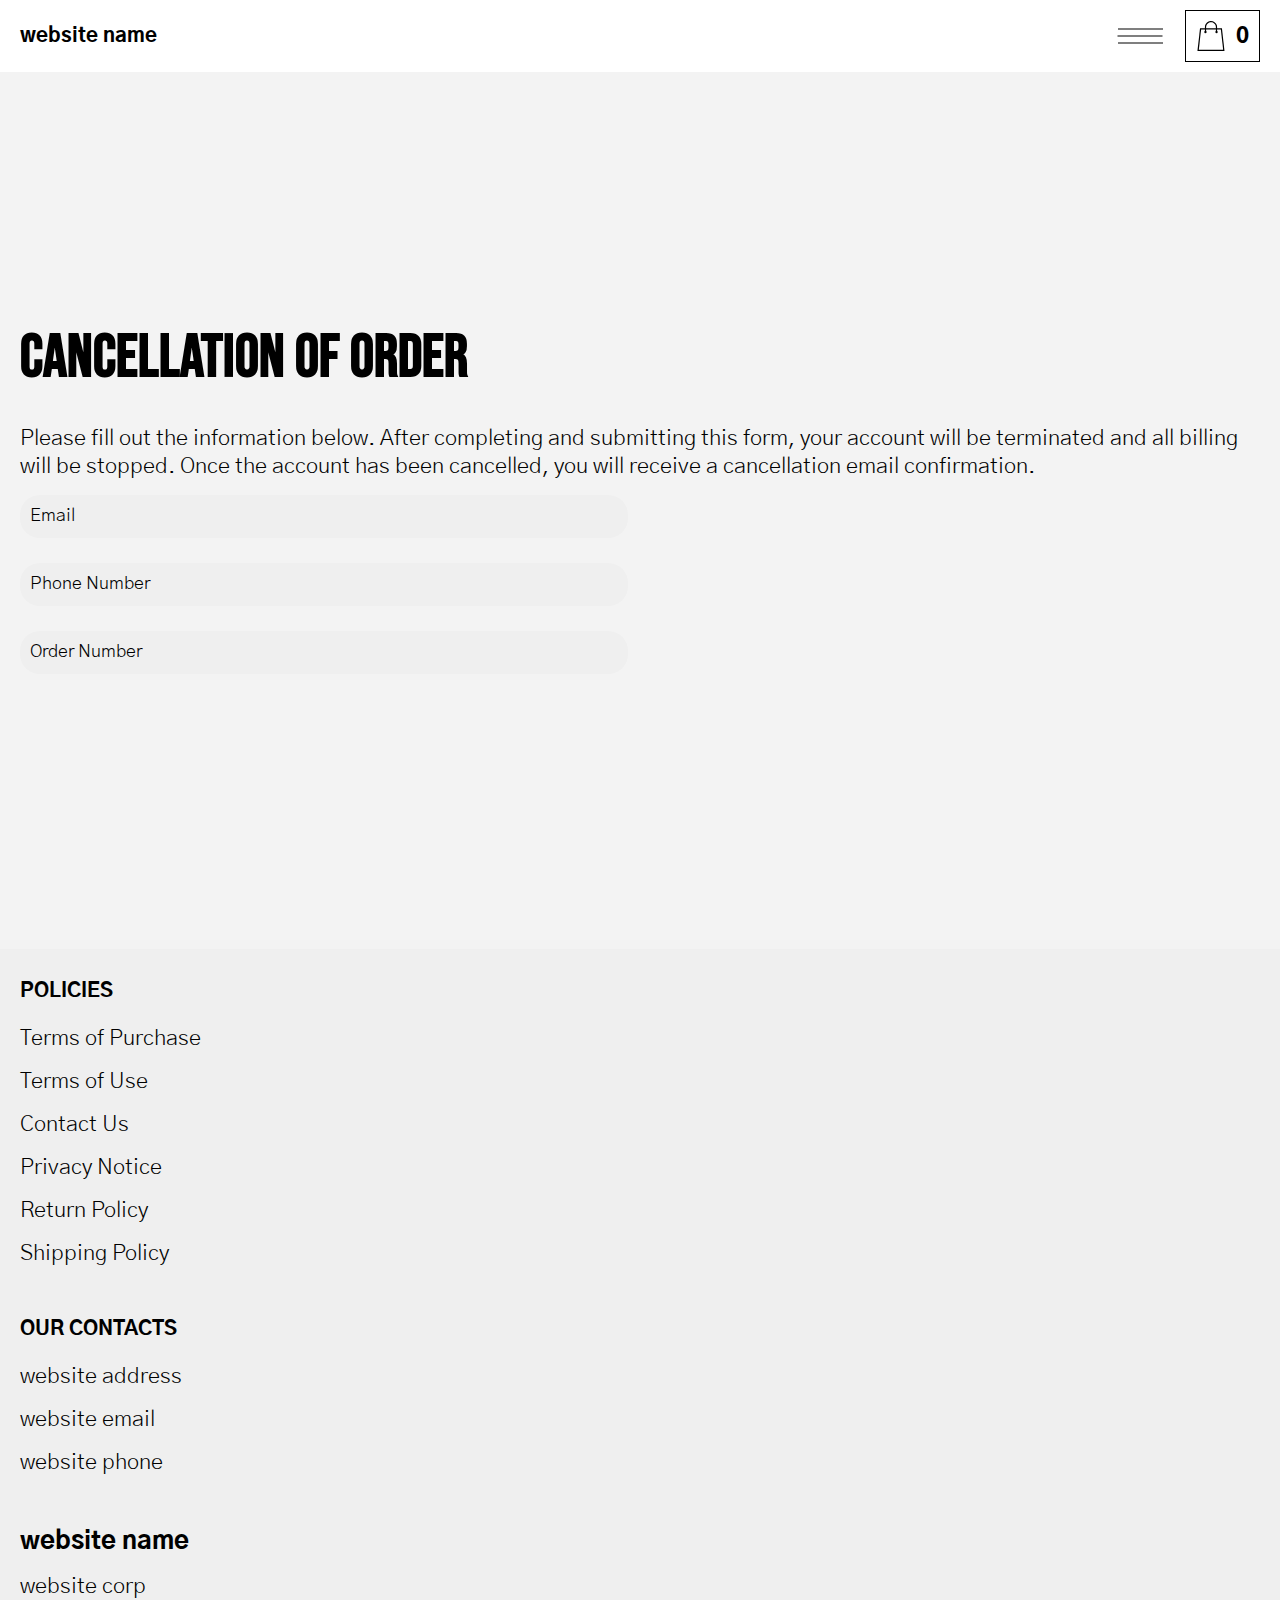
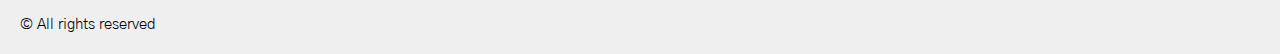
==== cancellation.html @ 3c40be50 "+" ====
<!DOCTYPE html>
<html lang="en">

<head>
  <meta charset="UTF-8" />
  <meta http-equiv="X-UA-Compatible" content="IE=edge" />
  <meta name="viewport" content="width=device-width, initial-scale=1.0" />
  <link rel="stylesheet" href="./css/style.css" />
  <title>Shop</title>
</head>

<body>




  <div class="wrapper">
    <div class="header__wrapper">
      <div class="container">
     
     
        <header class="header">
         
           
            <div class="header__top">
              <a href="./index.html" class="header__logo logo js_website-name"></a>
              <div class="header-block">
                <div class="df">
                  <button class="header__btn js_menu-btn">
                    <span></span>
                  </button>
                  <a href="./shop.html" class="cart__span-box">
                     
                    <svg version="1.0" xmlns="http://www.w3.org/2000/svg"
                    width="884.000000pt" height="980.000000pt" viewBox="0 0 884.000000 980.000000"
                    preserveAspectRatio="xMidYMid meet">
                   
                   <g transform="translate(0.000000,980.000000) scale(0.100000,-0.100000)"
                    stroke="none">
                   <path d="M4190 9785 c-397 -49 -766 -214 -1078 -479 -198 -169 -378 -403 -492
                   -640 -142 -295 -175 -460 -186 -931 -2 -126 -7 -254 -10 -282 l-5 -53 -784 0
                   c-431 0 -786 -4 -789 -8 -7 -11 -57 -438 -256 -2182 -403 -3524 -580 -5101
                   -580 -5162 l0 -48 4410 0 4410 0 0 46 c0 53 -25 278 -250 2264 -404 3559 -578
                   5068 -586 5082 -3 4 -358 8 -789 8 l-784 0 -5 53 c-3 28 -8 164 -11 301 -8
                   366 -25 491 -96 700 -298 870 -1211 1443 -2119 1331z m555 -419 c203 -46 435
                   -147 597 -262 109 -78 297 -267 375 -377 70 -100 168 -287 207 -395 71 -198
                   96 -386 96 -709 l0 -223 -1600 0 -1600 0 0 219 c0 228 11 374 36 501 39 191
                   146 435 267 607 77 109 266 299 372 375 197 139 461 247 680 278 97 14 489 4
                   570 -14z m-2315 -2595 l0 -219 -54 -40 c-105 -80 -151 -185 -144 -331 6 -113
                   44 -197 122 -269 90 -81 132 -97 261 -97 98 0 116 3 167 27 76 35 153 109 192
                   183 30 57 31 65 31 175 0 106 -2 119 -28 170 -16 30 -57 84 -93 120 l-64 66 0
                   217 0 217 1600 0 1600 0 0 -217 0 -217 -64 -66 c-36 -36 -77 -90 -93 -120 -26
                   -51 -28 -64 -28 -170 0 -110 1 -118 31 -175 39 -74 116 -148 192 -183 51 -24
                   69 -27 167 -27 129 0 171 16 261 97 78 72 116 156 122 269 7 145 -38 248 -144
                   332 l-54 42 0 217 0 218 615 0 c338 0 615 -3 615 -7 0 -5 5 -37 10 -73 18
                   -125 261 -2247 520 -4540 197 -1744 221 -1961 215 -1971 -8 -12 -7922 -12
                   -7929 0 -7 10 30 344 224 2061 291 2568 505 4432 516 4498 l6 32 614 0 614 0
                   0 -219z"/>
                   </g>
                   </svg>
                      <span class="cart__span js_cart__span"></span>
                  </a>
                </div>
    
                  <nav class="nav js_menu">
                    <ul class="nav__list">
                      <li class="nav__item">
                        <a href="./purchase.html" class="nav__link">Terms of Purchase</a>
                      </li>
                      <li class="nav__item">
                        <a href="./use.html" class="nav__link">Terms of Use</a>
                      </li>
                      <li class="nav__item">
                        <a href="./contacts.html" class="nav__link">Contact Us</a>
                      </li>
                      <li class="nav__item">
                        <a href="./privacy.html" class="nav__link">Privacy Notice</a>
                      </li>
                      <li class="nav__item">
                        <a href="./return.html" class="nav__link">Return Policy</a>
                      </li>
                      <li class="nav__item">
                        <a href="./shipping.html" class="nav__link">Shipping Policy</a>
                      </li>
                    </ul>
                  </nav>
              </div>
 
          
          </div>
        </header>
     
      </div>
    </div>

    <main class="main bg-main">
        <div class="text-section__wrapper white__wrapper">
          <section class="text-section">
            <div class="container">
              <h1 class="title">Cancellation of Order</h1>
              <form>
                <p class="text">Please fill out the information below. After completing and submitting this form, 
                  your account will be terminated and all billing will be stopped. Once the account has been cancelled, you will receive a cancellation email confirmation.
                </p>
                <label class="label js_label">
                  <input type="text" class="input js_input" data-role="required" name="email" placeholder="Email">
                </label>
          
                <label class="label js_label">
                  <input type="text" class="input js_input" data-role="required" name="phone" placeholder="Phone Number">
                </label>
    
                <label class="label js_label">
                  <input type="text" class="input js_input" data-role="required" name="orderid" placeholder="Order Number">
                </label>
              </form> 
            </div>
          </section>
      </div>
    </main>

    <div class="footer__wrapper">
      <footer class="footer">
          <div class="container">
            <div class="footer__block">
              <p class="footer__title">Policies</p>
              <ul class="footer__list">
                <li class="footer__item">
                  <a href="./purchase.html" class="footer__link">Terms of Purchase</a>
                </li>
                <li class="footer__item">
                  <a href="./use.html" class="footer__link">Terms of Use</a>
                </li>
                <li class="footer__item">
                  <a href="./contacts.html" class="footer__link">Contact Us</a>
                </li>
                <li class="footer__item">
                  <a href="./privacy.html" class="footer__link">Privacy Notice</a>
                </li>
                <li class="footer__item">
                  <a href="./return.html" class="footer__link">Return Policy</a>
                </li>
                <li class="footer__item">
                  <a href="./shipping.html" class="footer__link">Shipping Policy</a>
                </li>
              </ul>
            </div>
              <div class="footer__block">
                <p class="footer__title">Our Contacts</p>
                <ul class="footer__list">
                  <li class="footer__item">
                    <span class="text  js_website-address"></span>
                   </li>
                   <li class="footer__item">
                    <a href="" class="footer__link js_website-email"></a>
                    </li>
                    <li class="footer__item">
                      <a href="" class="footer__link js_website-phone"></a>
                    </li>
                </ul>
              </div>
              <div class="footer__block footer__block--right">
                <ul class="footer__list">
                  <li class="footer__item">
                    <a href="./index.html" class="footer__logo logo js_website-name"></a>
                  </li>
                  <li class="footer__item">
                    <p class="text js_website-corp"></p>
                  </li>
                  <li class="footer__item">
                    <span class="footer__span">© All rights reserved</span>
                  </li>
                </ul>
              </div>
          </div>
    </footer>
    </div>
  </div>

 
  <script type="module" src="./js/on-load.js"></script>
  <script type="module" src="./js/website-data.js"></script> 
  <script>
    const menuBtn = document.querySelector('.js_menu-btn');
    const menu = document.querySelector('.js_menu');
    menuBtn.addEventListener('click', () => {
      menuBtn.classList.toggle('active');
      menu.classList.toggle('open-menu');
      document.body.classList.toggle('open-menu');
    })
  </script>
</body>

</html>
---- css/style.css ----
@import './fonts.css';
@import './vars.css';
@import './utils.css';
@import './header.css';
@import './footer.css';
@import './hero.css';
@import './products.css';
@import './product.css';
@import './text-section.css';
@import './order.css';
@import './thank-you.css';
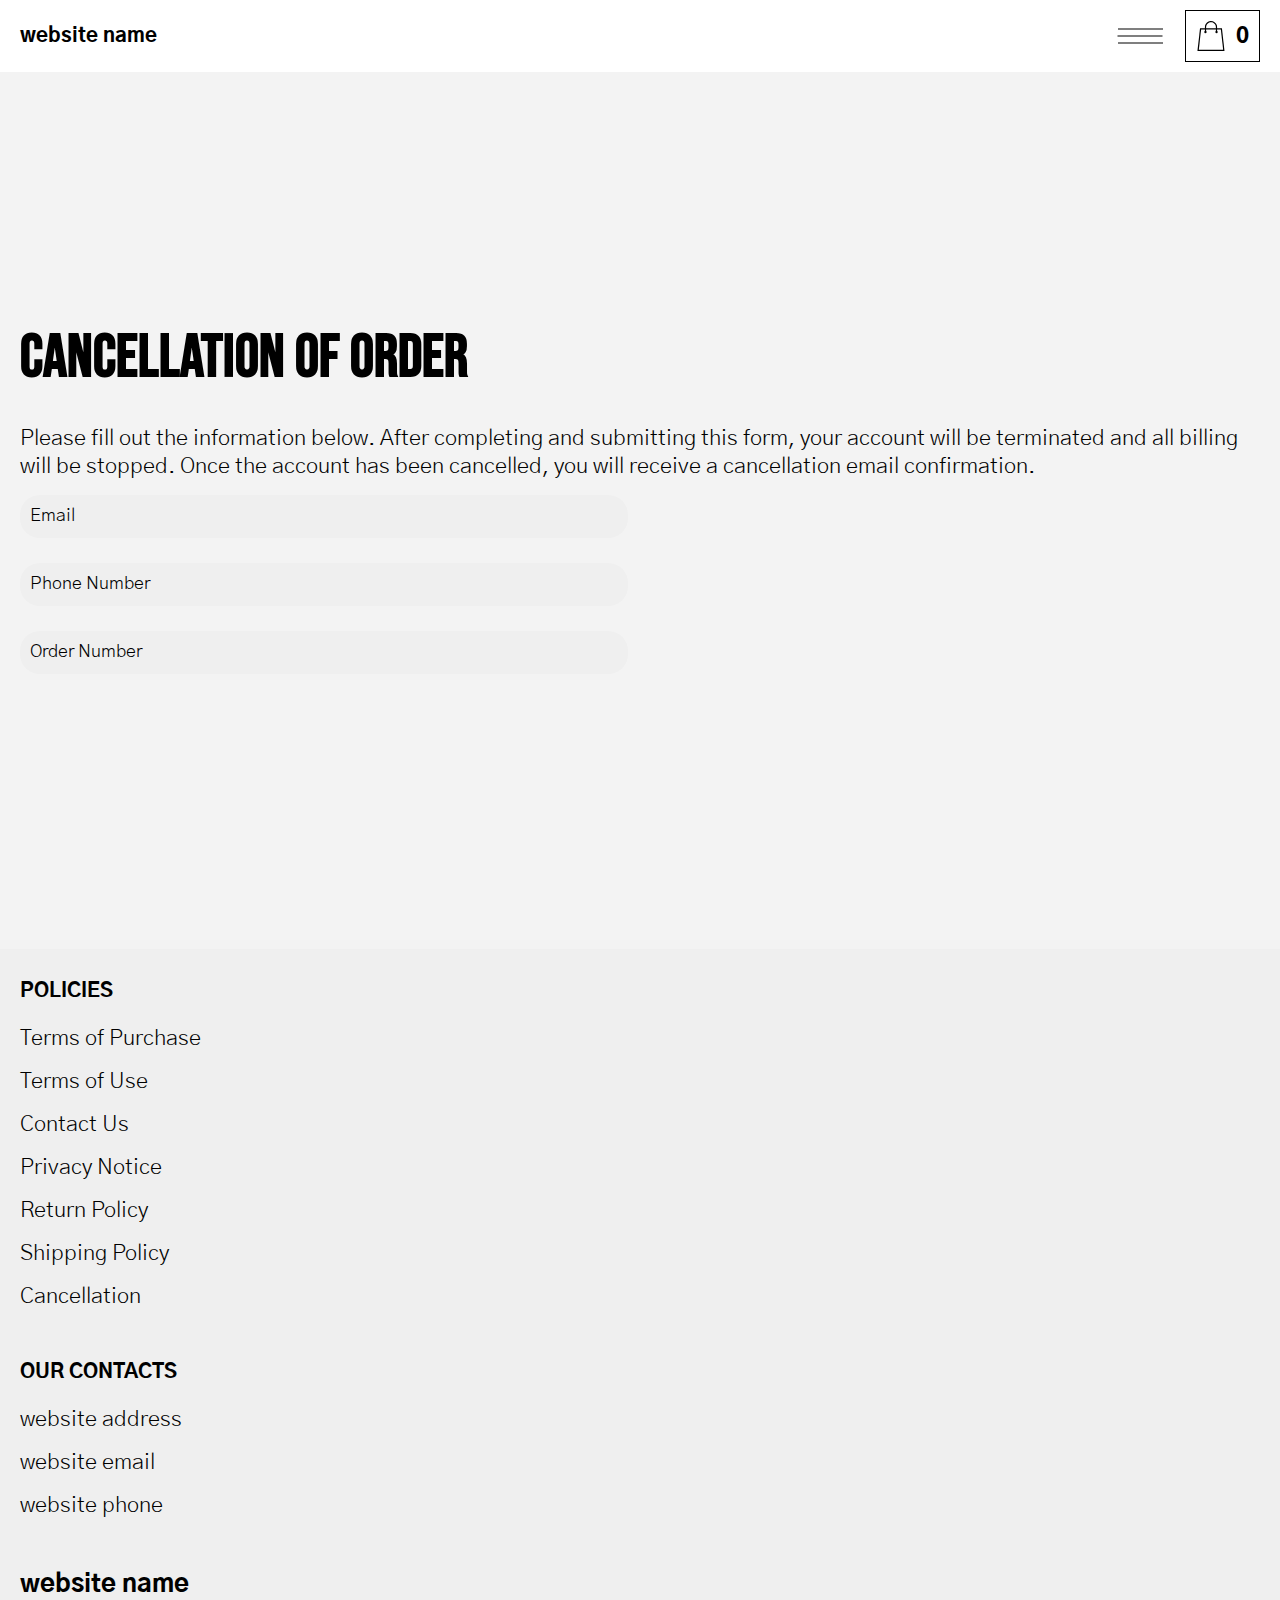
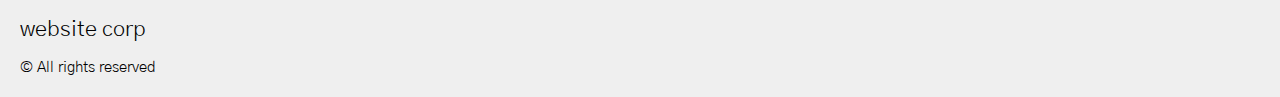
==== commit 4edf3b34: "+" ====
--- a/cancellation.html
+++ b/cancellation.html
@@ -143,6 +143,9 @@
                 <li class="footer__item">
                   <a href="./shipping.html" class="footer__link">Shipping Policy</a>
                 </li>
+                <li class="item">
+                  <a href="./cancellation.html" class="footer__link">Cancellation</a>
+                </li>
               </ul>
             </div>
               <div class="footer__block">
